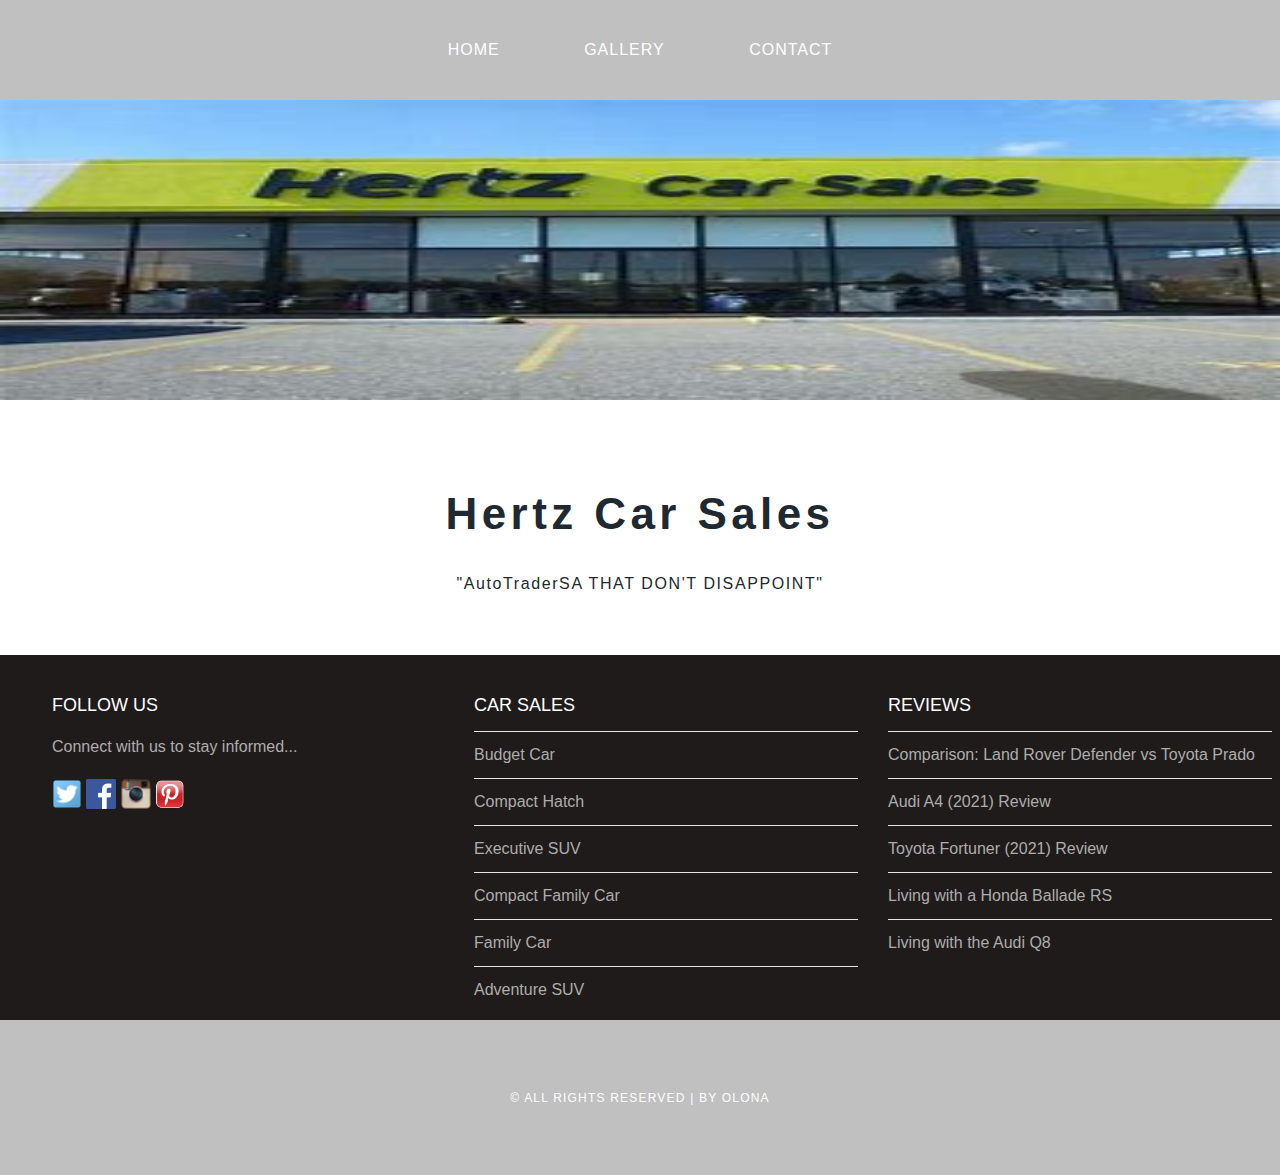
==== index.html @ b1467f5b "Add files via upload" ====
<!DOCTYPE html>
<html>
    <head>
        <title>Auto Sales</title>
        <link rel="stylesheet" href="style.css"/>
    </head>
    <body>
        <div id="menu">
            <ul>
                <li><a href="#">Home</a></li>
                <li><a href="gallery.html">Gallery</a></li>
                <li><a href="contact.html">Contact</a></li>
            </ul>
        </div>
        
        <div id="banner">
            <img src="images/logo.jpeg"/>
        </div>
        
        <div id="header">
            <h1> Hertz Car Sales</h1>
            <p> "AutoTraderSA THAT DON'T DISAPPOINT" </p>
        </div>
            
            
        </div>
        
        <div id="footer">
            <div id="box1">
                <h2>REVIEWS</h2>
                <ul class="styled">
                    <li><a href="https://www.cars.co.za/motoring_news/comparison-land-rover-defender-vs-toyota-prado/50632/">Comparison: Land Rover Defender vs Toyota Prado</a></li>
                    <li><a href="https://www.cars.co.za/motoring_news/audi-a4-2021-review/50560/">Audi A4 (2021) Review</a></li>
                    <li><a href="https://www.cars.co.za/motoring_news/toyota-fortuner-2021-review/50564/">Toyota Fortuner (2021) Review</a></li>
                    <li><a href="https://www.cars.co.za/motoring_news/living-with-a-honda-ballade-rs/50522/">Living with a Honda Ballade RS</a></li>
                    <li><a href="https://www.cars.co.za/motoring_news/living-with-the-audi-q8/50538/">Living with the Audi Q8 </a>
                </ul>
            </div>
            
            <div id="box2">
                <h2>CAR SALES</h2>
                <ul class="styled">
                   <li><a href="budgetcar.html">Budget Car</a></li>
                   <li><a href="compact.hmtl">Compact Hatch</a></li>
                   <li><a href="execututive.html">Executive SUV</a></li>
                   <li><a href="compactfamily.html">Compact Family Car</a></li>
                   <li><a href="familycar.html">Family Car</a></li>
                   <li><a href="adventure.html">Adventure SUV</a></li>
               </ul>
           </div>
            
            <div id="box3">
                <h2>Follow Us</h2>
                <p>Connect with us to stay informed...</p>
                <a href="https://twitter.com/AutoTraderSA"><img src="images/twitter.png" height="30"/></a>
                <a href="https://www.facebook.com/AutoTraderSA"><img src="images/facebook.png" height="30"/></a>
                <a href="https://www.instagram.com/autotradersa/"><img src="images/instagram.png" height="30"/></a>
                <a href="https://za.pinterest.com/autotradersa/_created/"><img src="images/pinterest.png" height="30"/></a>
            </div>
        </div>
        <div id="copyright">
            <p>&copy; All Rights Reserved | By Olona</p>
                
        </div>
    </body>

</html>
---- style.css ----
/* ******************************************************************************************************************************************** */
/* UNIVERSAL STYLES                                                                                                                             */
/* ******************************************************************************************************************************************** */

body{
    margin: 0;
    padding: 0;
    background-color: whitesmoke;
    font-family: 'Raleway' , sans-serif;
    font-size: 16px;
    font-weight: 400;
    color: #363636
}

p{
    line-height: 190%;
}

a{
    text-decoration: none;
    color: teal;
}

/* ******************************************************************************************************************************************** */
/* MENU                                                                                                                                         */
/* ******************************************************************************************************************************************** */

#menu{
    background-color: silver;
    height: 100px;
}

#menu ul{
    margin: 0;
    padding: 0;
    list-style-type: none;
    text-align: center;
}

#menu li{
    display: inline-block;
}

#menu a{
    letter-spacing: 1px;
    text-decoration: none;
    text-align: center;
    text-transform: uppercase;
    font-size: 16px;
    line-height: 100px;
    color: white;
    
    padding: 0 40px;
    border: none;
    display: block;
}

#menu a:hover{
    background-color: silver;
}

/* ******************************************************************************************************************************************** */
/* HEADER                                                                                                                                       */
/* ******************************************************************************************************************************************** */

.info-box-full {
    background: rgba(255, 255, 255, .8);
    width: 50%;
    display: block;
    margin: auto;
    margin-top: 12px;
    padding: 10px;
}

.info-box-full img {
    width: 100%;
}

.info-box-full h3 {
    text-align: center;
}

#header{
    padding: 60px 0px 40px 0px;
    background-color: white;
    text-align: center;
}

#header h1{
    letter-spacing: 0.1em;
    font-size: 44px;
    color: #212930;
}

#header p{
    letter-spacing: 0.1em;
    color: #212930;
}

/* ******************************************************************************************************************************************** */
/* BANNER                                                                                                                                       */
/* ******************************************************************************************************************************************** */

#banner{
    height: 300px;
}

#banner img{
    width: 100%;
    height: 300px;
}

/* ******************************************************************************************************************************************** */
/* PAGE                                                                                                                                         */
/* ******************************************************************************************************************************************** */

#page{
    min-height: 400px;
    padding: 20px;
}

#page h2{
    margin-bottom: 12px;
    text-transform: uppercase;
    font-weight: 400;
    font-size: 18px;
    color: #212930;
}

/* ******************************************************************************************************************************************** */
/* CONTENT                                                                                                                                      */
/* ******************************************************************************************************************************************** */

#content{
    float: inherit;
    width: 95%;
}

/* SIDEBAR */

#sidebar{
    float: right;
    width: 25%;
}

/* LIST */

ul.styled{
    margin: 0;
    padding: 0;
    list-style-type: none;
}

ul.styled li{
    border-top: solid 1px #e5e5e5;
    padding: 14px 0px;
}

/* ******************************************************************************************************************************************** */
/* FOOTER                                                                                                                                       */
/* ******************************************************************************************************************************************** */

#footer{
    width: 100%;
    height: 340px;
    background-color: #1e1b1a;
    padding-top: 25px;
    padding-left: 22px;
    clear: both;
}

#footer h2{
    font-size: 18px;
    font-weight: 400;
    text-transform: uppercase;
    color: white;
}

#footer p{
    color: #adadad;
}

#footer a{
    color: #adadad;
}

#box1{
    float: right;
    width: 30%;
    padding-right: 30px;
}

#box2{
    float: right;
    width: 30%;
    padding-right: 30px;
}

#box3{
    float: left;
    width: 30%;
    padding-left: 30px;
}

/* ******************************************************************************************************************************************** */
/* COPYRIGHT                                                                                                                                    */
/* ******************************************************************************************************************************************** */

#copyright{
    width: 100%;
    height: 100px;
    text-align: center;
    background-color: silver;
    padding-top: 55px;
    clear: both;
}

#copyright p{
    font-size: 12px;
    letter-spacing: 0.1em;
    text-transform: uppercase;
    color: #ffffff;
}

/* ******************************************************************************************************************************************** */
/* GALLERY                                                                                                                                      */
/* ******************************************************************************************************************************************** */

#gallery img{
    width: 120px;
    margin: 12px;
    -moz-transition: -moz-transform 0.5s ease-in;
    -webkit-transition: -webkit-transform 0.5s ease-in;
    -o-transition: -o-transform 0.5s ease-in;   
}

#gallery img:hover{
    -moz-transform: scale(3);
    -webkit-transform: scale(3);
    -o-transform: scale(3);
        
}
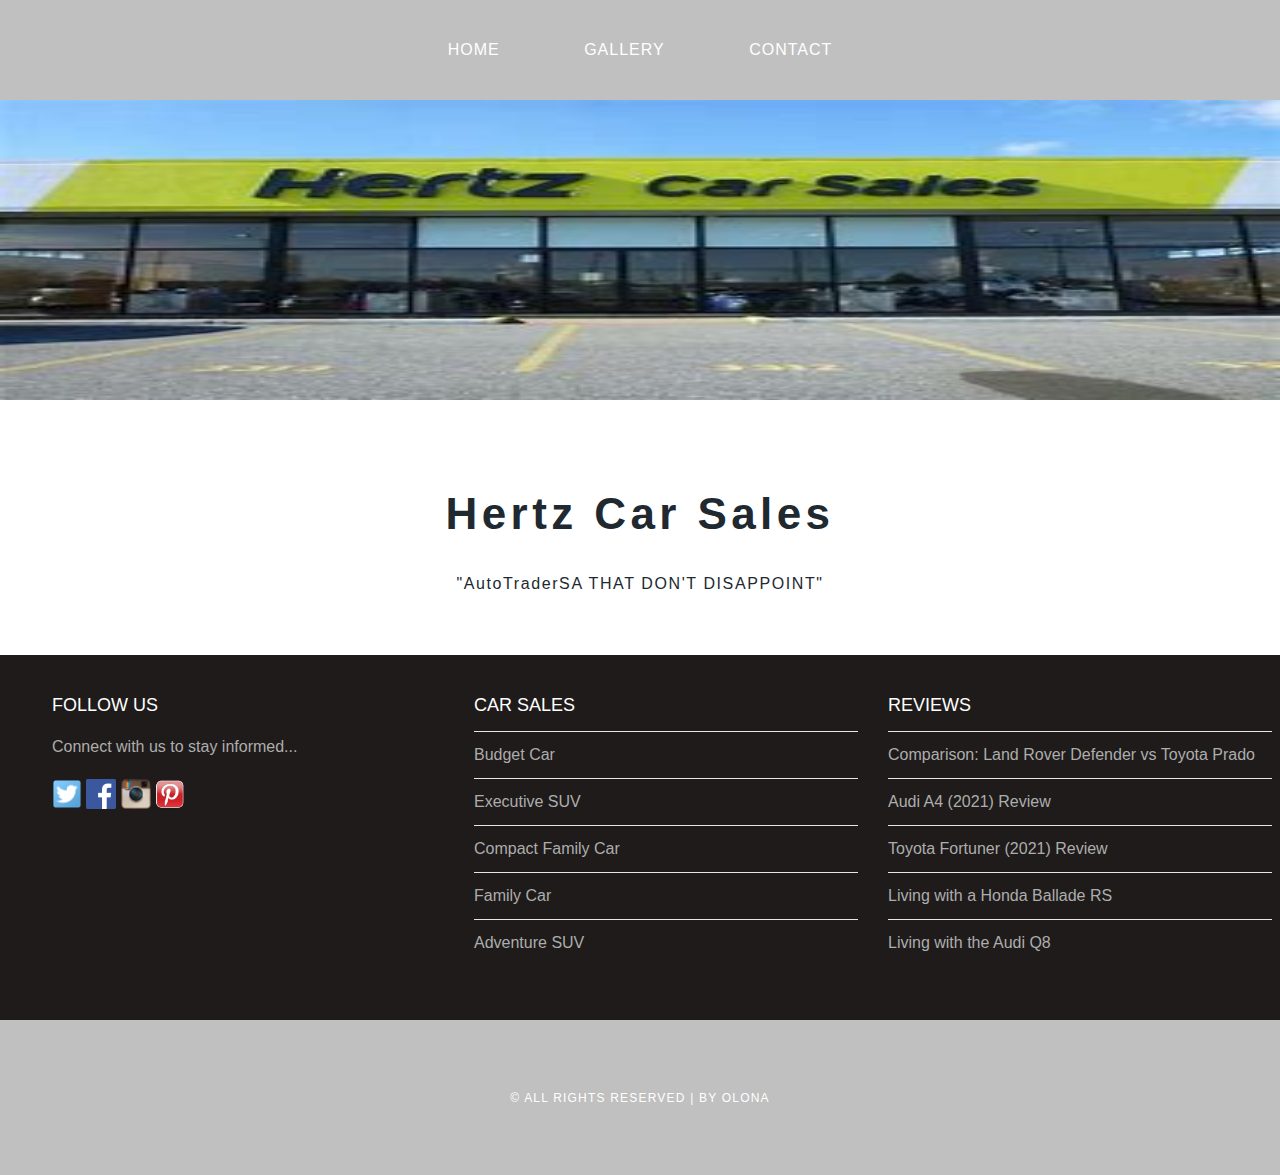
==== commit 19616385: "Update index.html" ====
--- a/index.html
+++ b/index.html
@@ -40,8 +40,7 @@
             <div id="box2">
                 <h2>CAR SALES</h2>
                 <ul class="styled">
-                   <li><a href="budgetcar.html">Budget Car</a></li>
-                   <li><a href="compact.hmtl">Compact Hatch</a></li>
+                    <li><a href="budgetcar.html">Budget Car</a></li>
                    <li><a href="execututive.html">Executive SUV</a></li>
                    <li><a href="compactfamily.html">Compact Family Car</a></li>
                    <li><a href="familycar.html">Family Car</a></li>
@@ -64,4 +63,4 @@
         </div>
     </body>
 
-</html>+</html>
